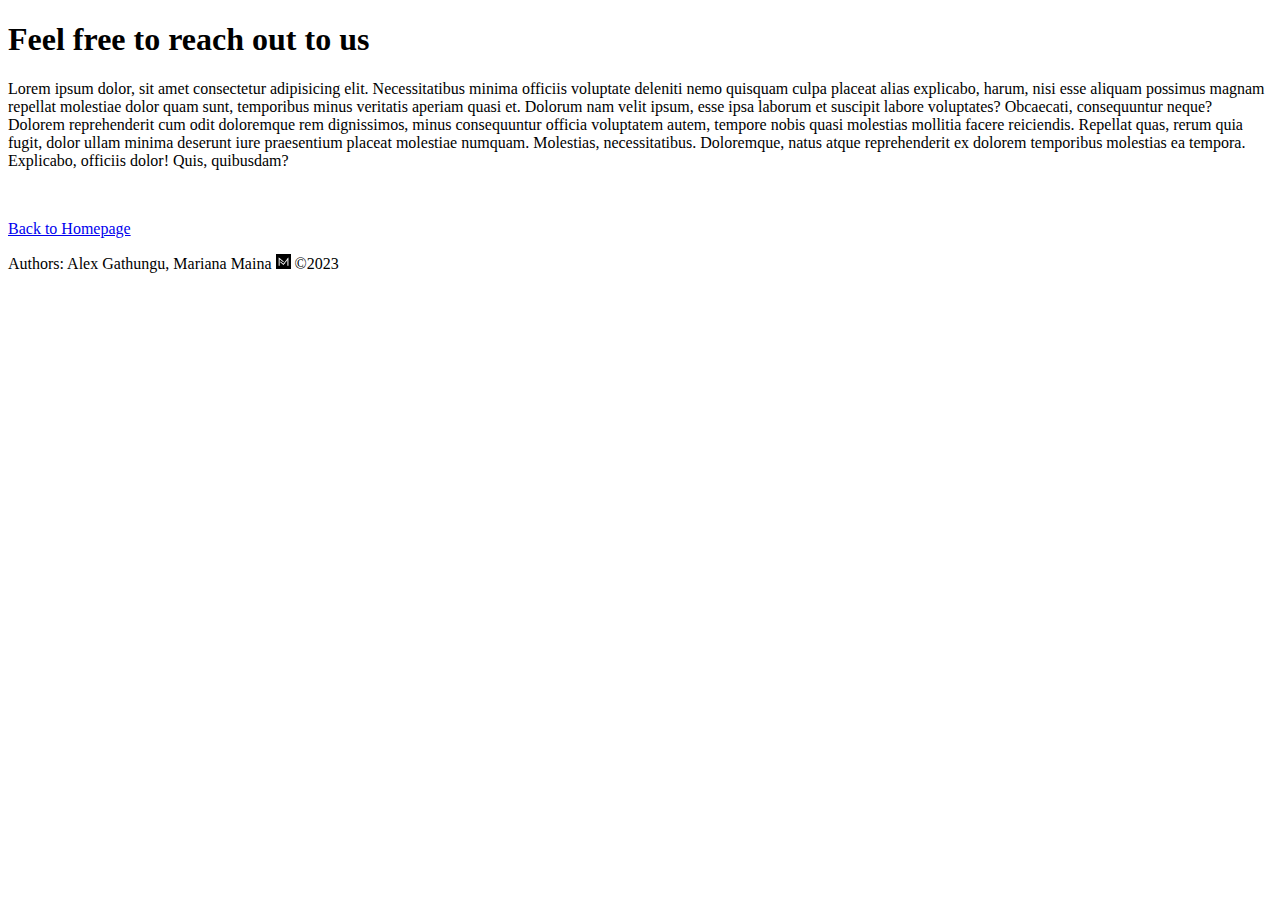
==== components/contacts.html @ cbf9cefb "added html" ====
<!DOCTYPE html>
<html lang="en">

     <head>
          <meta charset="UTF-8" />
          <meta http-equiv="X-UA-Compatible" content="IE=edge" />
          <meta name="viewport" content="width=device-width, initial-scale=1.0" />
          <title>Contacts</title>
     </head>

     <body>
          <h1>Feel free to reach out to us</h1>
          <p>
               Lorem ipsum dolor, sit amet consectetur adipisicing elit. Necessitatibus
               minima officiis voluptate deleniti nemo quisquam culpa placeat alias
               explicabo, harum, nisi esse aliquam possimus magnam repellat molestiae
               dolor quam sunt, temporibus minus veritatis aperiam quasi et. Dolorum nam
               velit ipsum, esse ipsa laborum et suscipit labore voluptates? Obcaecati,
               consequuntur neque? Dolorem reprehenderit cum odit doloremque rem
               dignissimos, minus consequuntur officia voluptatem autem, tempore nobis
               quasi molestias mollitia facere reiciendis. Repellat quas, rerum quia
               fugit, dolor ullam minima deserunt iure praesentium placeat molestiae
               numquam. Molestias, necessitatibus. Doloremque, natus atque reprehenderit
               ex dolorem temporibus molestias ea tempora. Explicabo, officiis dolor!
               Quis, quibusdam?
          </p>
          <br />
          <p><a href="/index.html"> Back to Homepage </a></p>

          <footer>
               <p>Authors: Alex Gathungu, Mariana Maina <img src="/images/makaoMemaLogo.jpg" alt="makaoMemaLogo"
                         height="15rem"> &copy;2023 </p>
          </footer>
     </body>

</html>
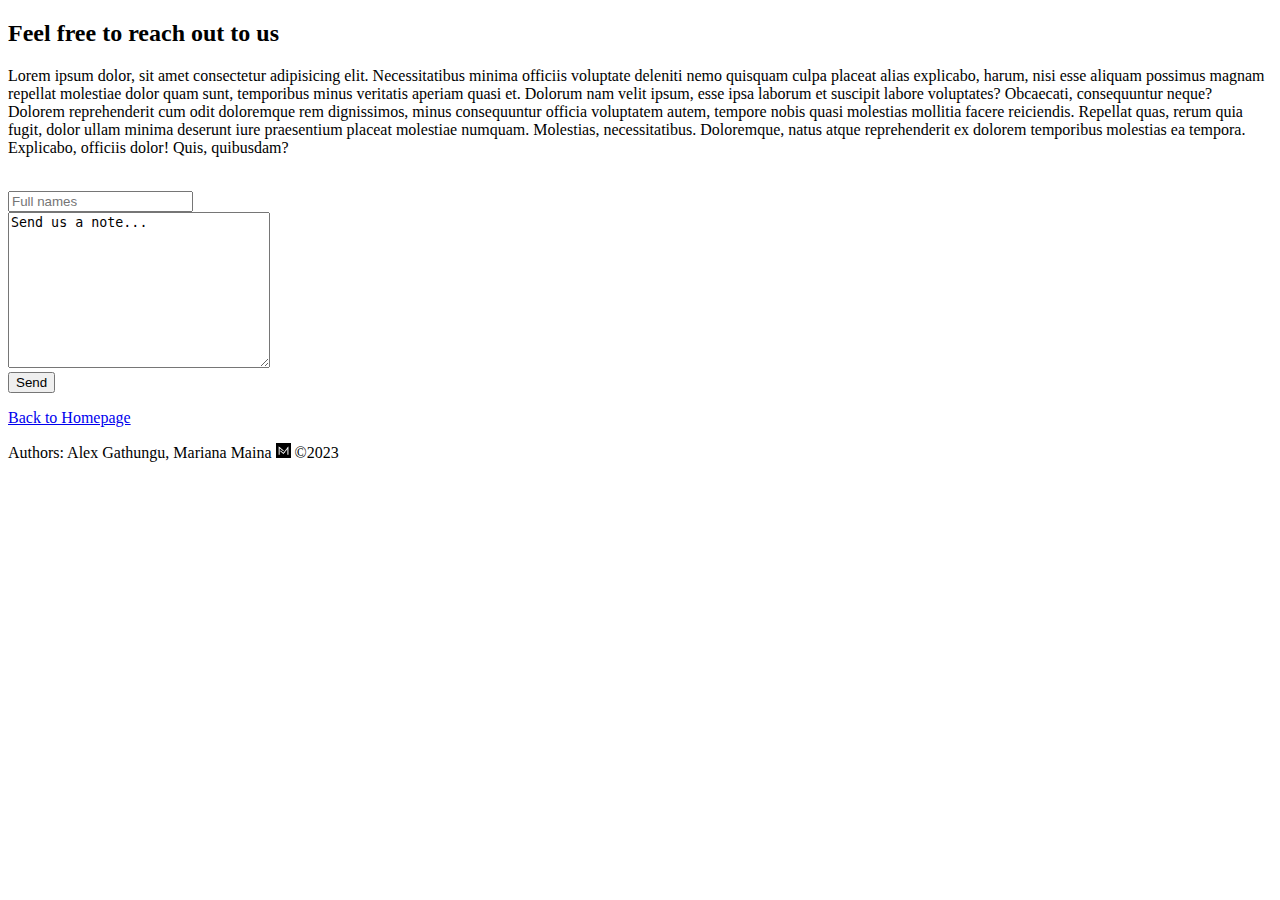
==== commit b7ace627: "added css" ====
--- a/components/contacts.html
+++ b/components/contacts.html
@@ -9,7 +9,7 @@
      </head>
 
      <body>
-          <h1>Feel free to reach out to us</h1>
+          <h2 id="contacts header">Feel free to reach out to us</h2>
           <p>
                Lorem ipsum dolor, sit amet consectetur adipisicing elit. Necessitatibus
                minima officiis voluptate deleniti nemo quisquam culpa placeat alias
@@ -25,12 +25,21 @@
                Quis, quibusdam?
           </p>
           <br />
+          <form action="feedback" method="post">
+               <input type="text" name="fullname" placeholder="Full names">
+               <br />
+
+               <textarea name="feedBack" id="feedBack" cols="30" rows="10">Send us a note...</textarea>
+               <br>
+               <button type="submit">Send</button>
+          </form>
           <p><a href="/index.html"> Back to Homepage </a></p>
 
           <footer>
                <p>Authors: Alex Gathungu, Mariana Maina <img src="/images/makaoMemaLogo.jpg" alt="makaoMemaLogo"
                          height="15rem"> &copy;2023 </p>
           </footer>
+          <script src="contacts.css"></script>
      </body>
 
 </html>